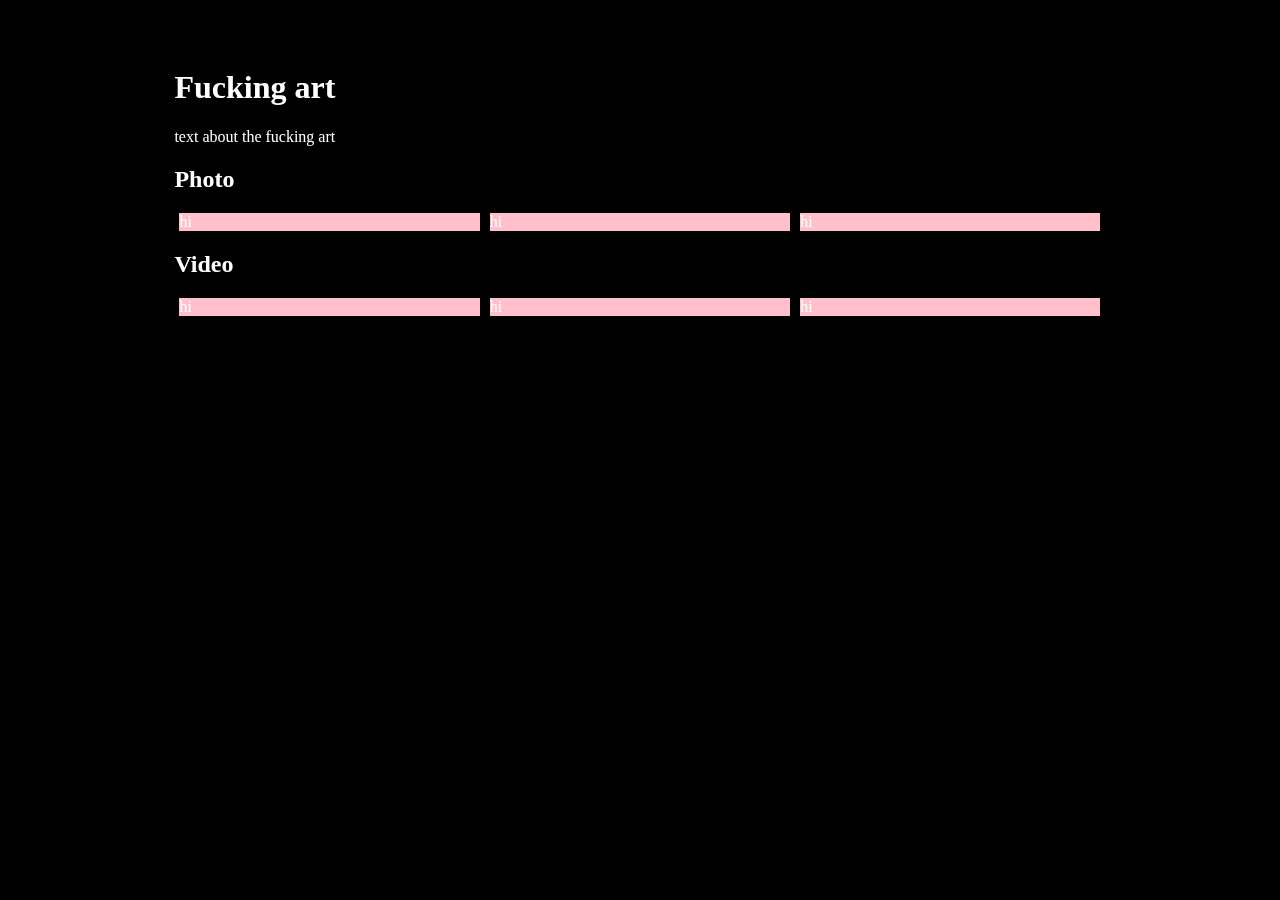
==== art.html @ 239a0964 "adding art" ====
<!DOCTYPE html>
<html>
<head>
	<title>Art</title>
	<meta charset="utf-8">
	<meta name="viewport" content="width=device-width">
	<link rel="stylesheet" type="text/css" href="assets/css/art.css">
</head>
<body>
	<video class="fullscreen" autoplay muted>
		<source src="art-img/video/moon_blood_silent.mp4" type="video/mp4">
	</video>
	<div class="text-backer">
		<h1>Fucking art</h1>
		<p>text about the fucking art</p>
		<h2>Photo</h2>
		<div class="grid">
			<div class="column one-third">
				<div class="thumb">hi</div>
			</div>
			<div class="column one-third">
				<div class="thumb">hi</div>
			</div>
			<div class="column one-third">
				<div class="thumb">hi</div>
			</div>
		</div>
		<h2>Video</h2>
		<div class="grid">
			<div class="column one-third">
				<div class="thumb">hi</div>
			</div>
			<div class="column one-third">
				<div class="thumb">hi</div>
			</div>
			<div class="column one-third">
				<div class="thumb">hi</div>
			</div>
		</div>
		
	</div>

</body>
</html>
---- assets/css/art.css ----
/*Art CSS*/

* {
	box-sizing: border-box;
}

/*-------
grid
-------*/

.grid:after {
    content: "";
    display: table;
    clear: both;
}

.column {
    float: left;
    overflow: hidden;
    padding: 0 5px;
}



.two-thirds {
	width: 66.66%
}

.one-third {
	width: 33.33%
}

.fifty {
    width: 50%;
}

@media screen and (max-width: 740px) {
    .column {
        width: 100%;
        float: none;
        display: block;
        margin-top: 10px;
    }
    .two-thirds {
    	width: 100%
    }
    .one-third {
    	width: 100%
    }
}


body {
	/*background-image: url('../../art-img/video/moon_blood_silent.mp4');*/
	background-color: black;
}

video.fullscreen {
	position: fixed;
 	top: 50%;
 	left: 50%;
 	min-width: 100%;
 	min-height: 100%;
 	width: auto;
	height: auto;
	z-index: -100;
 	transform: translate(-50%, -50%);
}

.text-backer {
	background-color: rgba(0,0,0,0.5);
	width: 80%;
	margin: 0 auto;
	padding: 40px;
	/*text-align: center;*/
	border-radius: 5px;
	color: white;
}

h1 {
	color: white;
}

p {
	color: white;
}

.thumb {
	width: 100%;
	background-color: pink; 
}
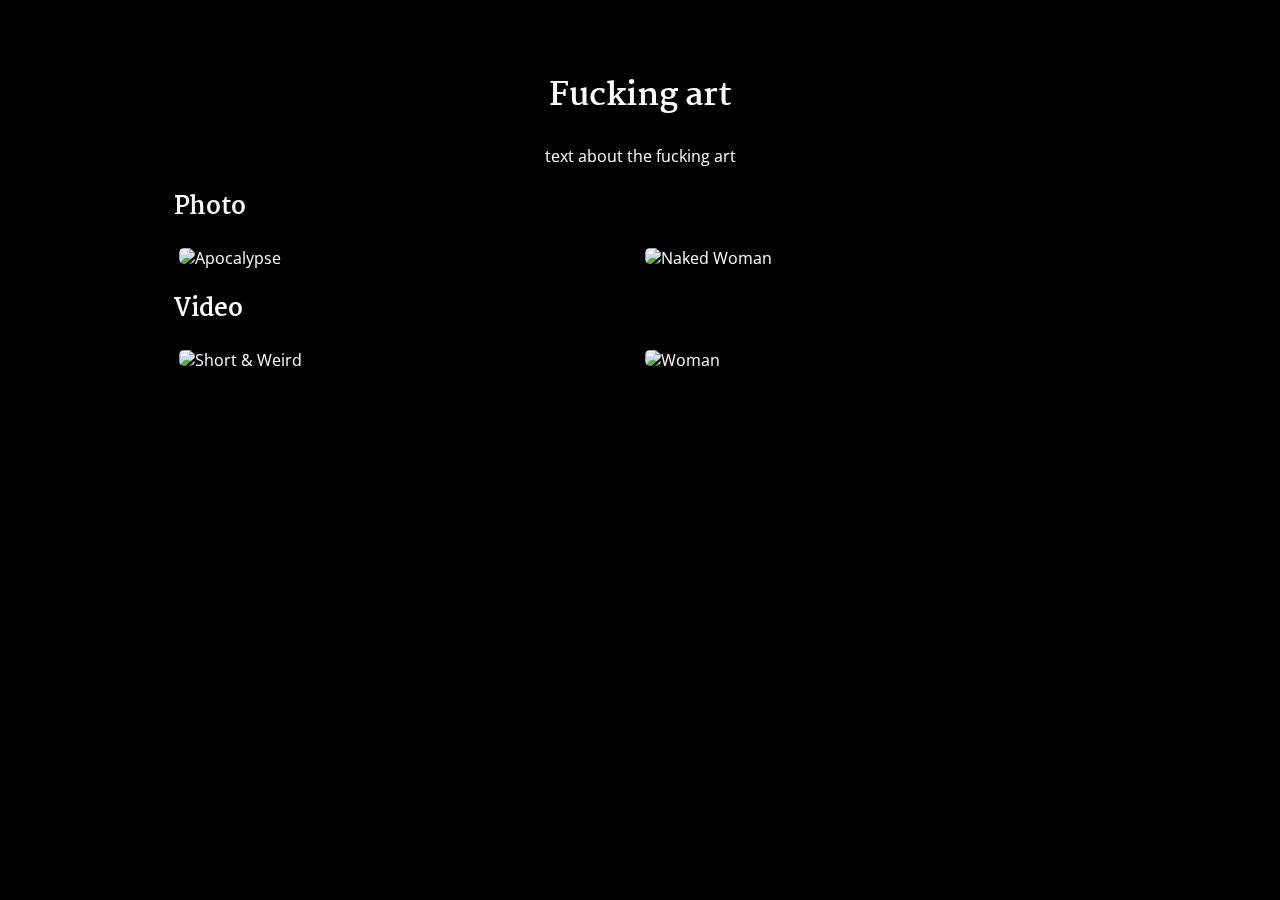
==== commit 3a0c643a: "finished front page, adding photos1" ====
--- a/art.html
+++ b/art.html
@@ -5,6 +5,7 @@
 	<meta charset="utf-8">
 	<meta name="viewport" content="width=device-width">
 	<link rel="stylesheet" type="text/css" href="assets/css/art.css">
+	<link href="https://fonts.googleapis.com/css?family=Martel|Open+Sans" rel="stylesheet">
 </head>
 <body>
 	<video class="fullscreen" autoplay muted>
@@ -15,26 +16,20 @@
 		<p>text about the fucking art</p>
 		<h2>Photo</h2>
 		<div class="grid">
-			<div class="column one-third">
-				<div class="thumb">hi</div>
+			<div class="column fifty">
+				<div class="thumb"><a href="photos1.html"><img src="art-img/web/warfinalfinal.jpg"><caption>Apocalypse</caption></a></div>
 			</div>
-			<div class="column one-third">
-				<div class="thumb">hi</div>
-			</div>
-			<div class="column one-third">
-				<div class="thumb">hi</div>
+			<div class="column fifty">
+				<div class="thumb"><a href=""><img src="art-img/web/jessicadavinci.jpg"><caption>Naked Woman</caption></a></div>
 			</div>
 		</div>
 		<h2>Video</h2>
 		<div class="grid">
-			<div class="column one-third">
-				<div class="thumb">hi</div>
+			<div class="column fifty">
+				<div class="thumb"><a href=""><img src="art-img/web/ballandfigurescreenshot.jpg"><caption>Short &amp; Weird</caption></a></div>
 			</div>
-			<div class="column one-third">
-				<div class="thumb">hi</div>
-			</div>
-			<div class="column one-third">
-				<div class="thumb">hi</div>
+			<div class="column fifty">
+				<div class="thumb"><a href=""><img src="art-img/web/window2screenshot.jpg"><caption>Woman</caption></a></div>
 			</div>
 		</div>
 		
--- a/assets/css/art.css
+++ b/assets/css/art.css
@@ -34,6 +34,10 @@
     width: 50%;
 }
 
+.quarter {
+	width: 25%;
+}
+
 @media screen and (max-width: 740px) {
     .column {
         width: 100%;
@@ -47,12 +51,23 @@
     .one-third {
     	width: 100%
     }
+    .quarter {
+    	width: 100%;
+    }
 }
 
+@media screen and (min-width: 741px) and (max-width: 1023px) {
+	.quarter {
+		width: 50%;
+	}
+}
+
+/*Page styles*/
 
 body {
 	/*background-image: url('../../art-img/video/moon_blood_silent.mp4');*/
 	background-color: black;
+	font-family: 'Open Sans', sans-serif;
 }
 
 video.fullscreen {
@@ -77,15 +92,52 @@
 	color: white;
 }
 
+h1, h2, h3, caption {
+	font-family: 'Martel', serif;
+}
+
 h1 {
 	color: white;
+	text-align: center;
 }
 
 p {
 	color: white;
+	text-align: center;
 }
 
 .thumb {
 	width: 100%;
-	background-color: pink; 
-}+	/*background-color: pink; */
+}
+
+.thumb img {
+	width: 100%;
+	height: auto;
+	border-radius: 5px;
+}
+
+.thumb a {
+	text-decoration: none;
+	color: inherit;
+}
+
+.lightbox {
+	width: 200%;
+    height: 600px;
+    position: absolute;
+    left: -50%;
+    padding: 0 50px;
+}
+
+.lightbox img {
+	height: 100%;
+	display: inline-block;
+}
+
+
+/*.photo-one img {
+
+}*/
+
+
